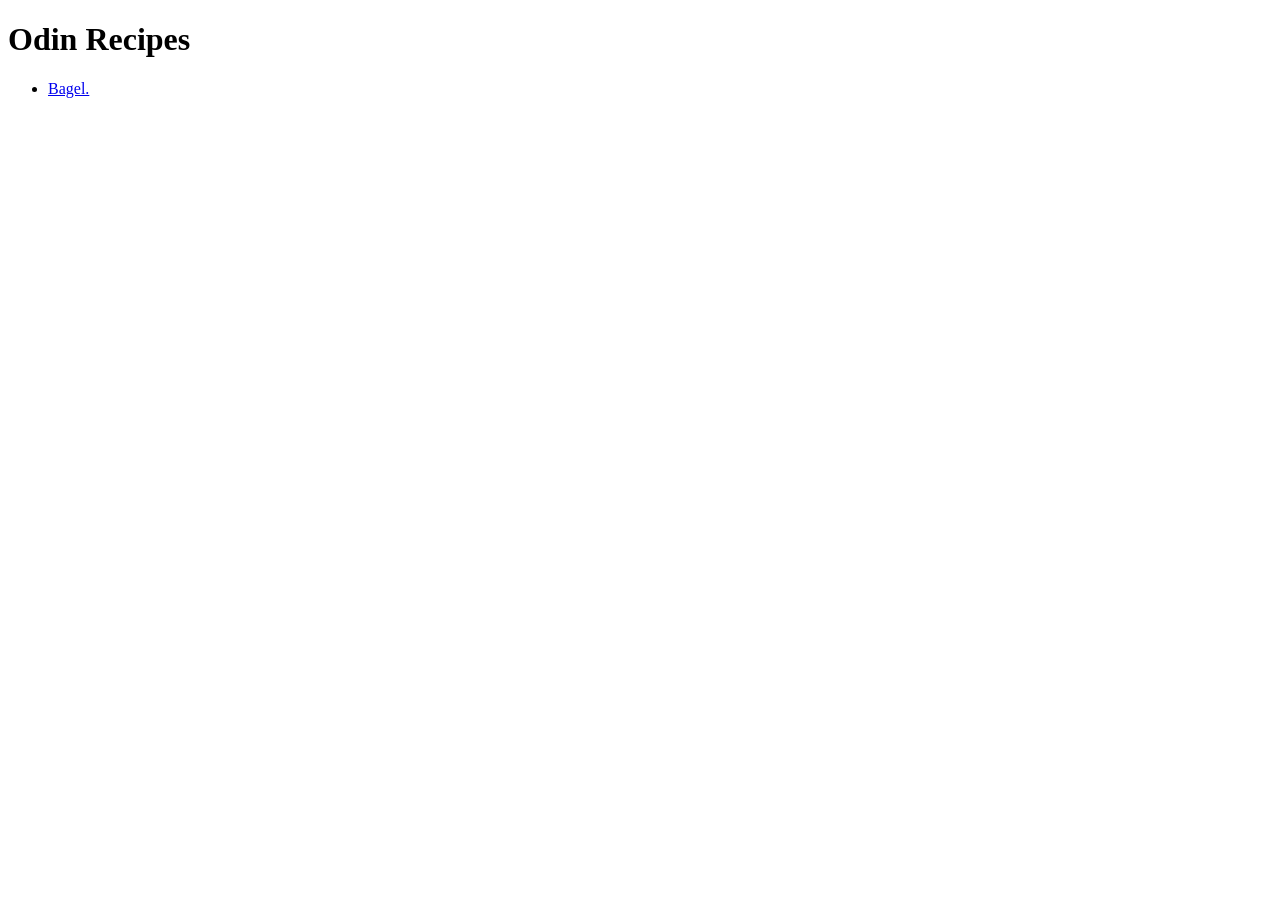
==== index.html @ c27d4828 "first recipe started" ====
<!DOCTYPE html>
<html lang="en">
<head>
    <meta charset="UTF-8">
    <meta name="viewport" content="width=device-width, initial-scale=1.0">
    <title>Odin Recipes</title>
</head>
<body>
    <h1>Odin Recipes</h1>
    <ul>
        <li><a href="./recipes/bagel.html">Bagel.</a></li>
    </ul>
</body>
</html>
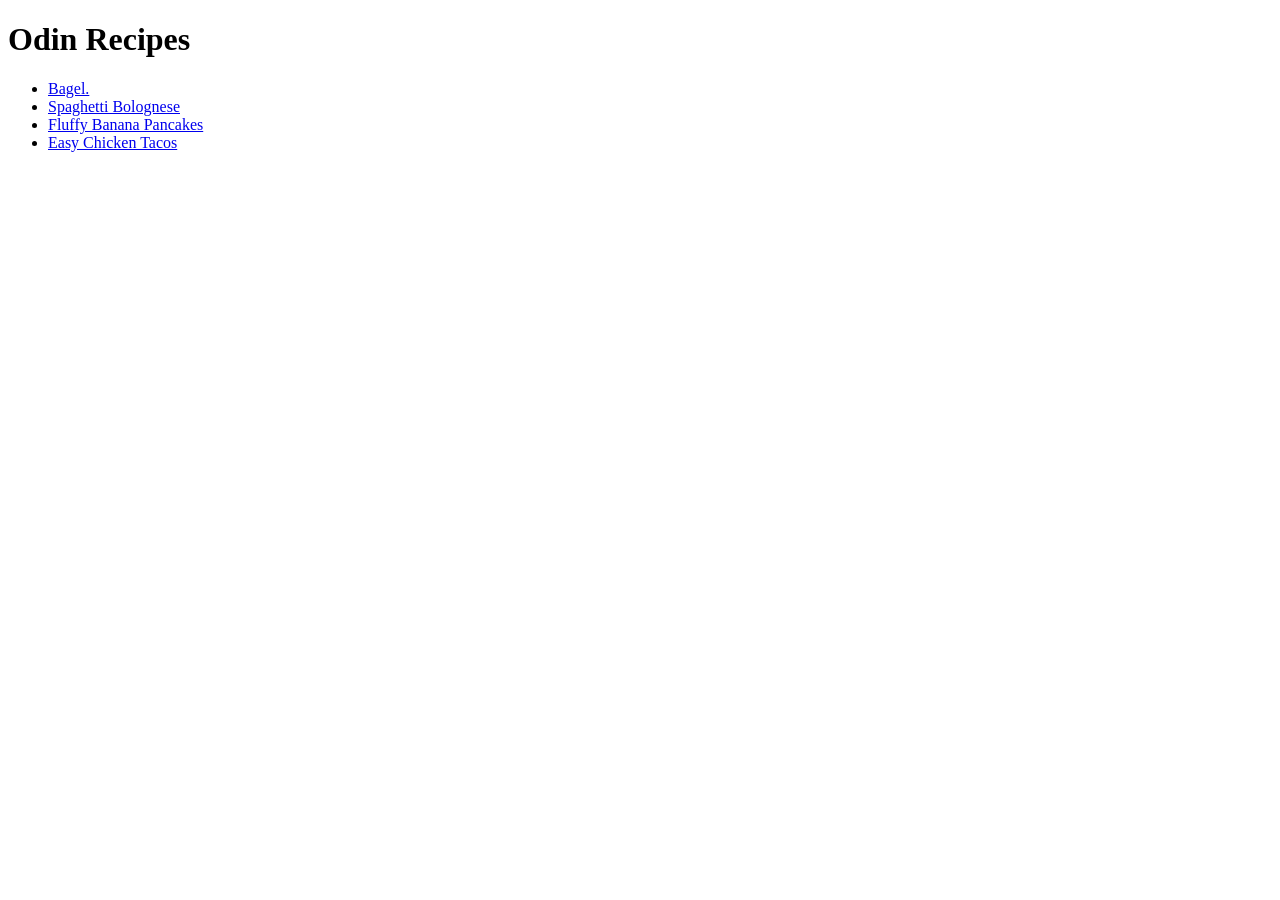
==== commit 9f705c92: "half way through the recipes" ====
--- a/index.html
+++ b/index.html
@@ -9,6 +9,9 @@
     <h1>Odin Recipes</h1>
     <ul>
         <li><a href="./recipes/bagel.html">Bagel.</a></li>
+        <li><a href="./recipes/spaghetti-bolognese.html">Spaghetti Bolognese</a></li>
+        <li><a href="./recipes/fluffy-banana-pancakes.html">Fluffy Banana Pancakes</a></li>
+        <li><a href="./recipes/easy-chicken-tacos.html">Easy Chicken Tacos</a></li>
     </ul>
 </body>
 </html>
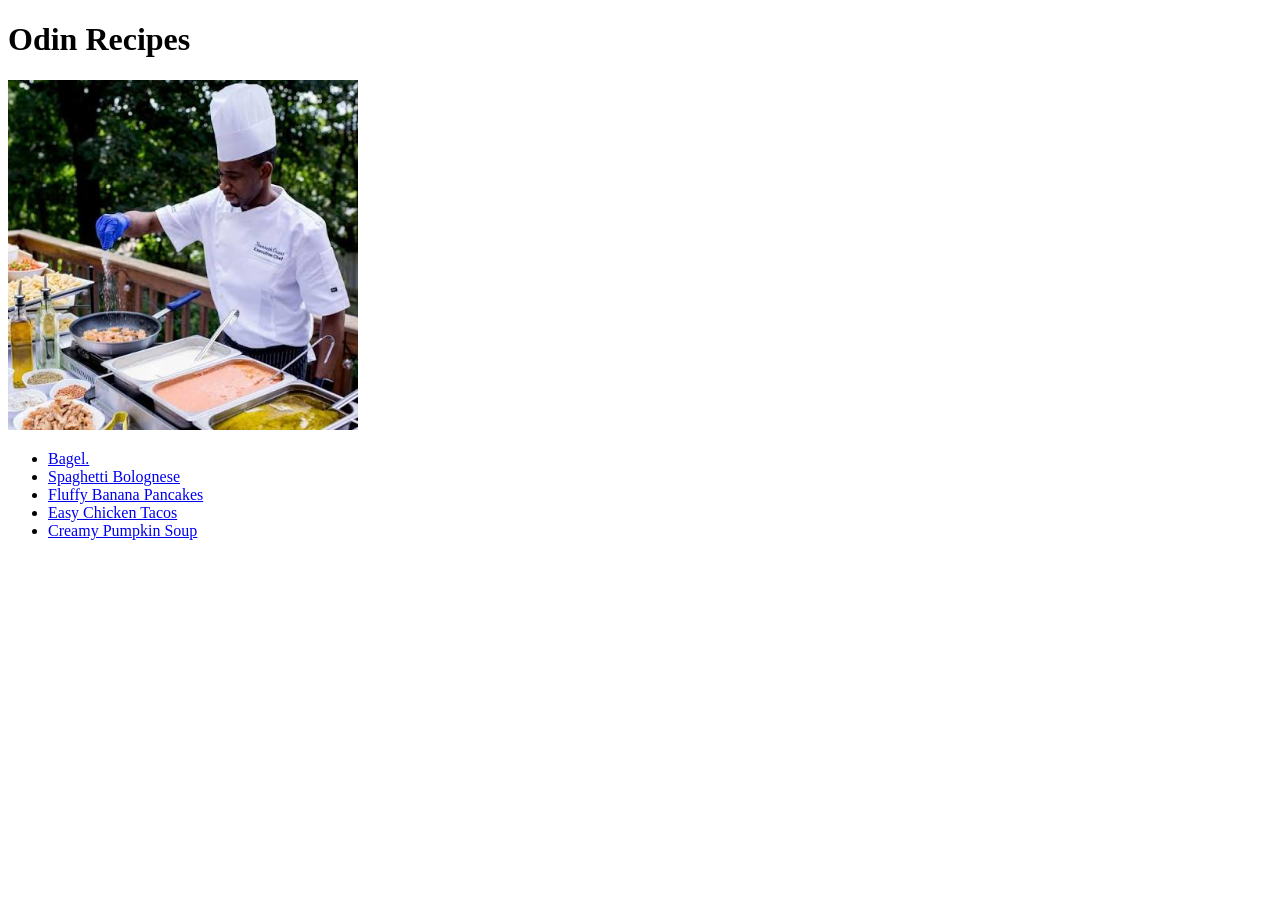
==== commit fd5b5100: "Odine recipe is completed." ====
--- a/index.html
+++ b/index.html
@@ -7,11 +7,13 @@
 </head>
 <body>
     <h1>Odin Recipes</h1>
+    <img src="./images/chef-homePage.jpeg" width="350" height="350">
     <ul>
         <li><a href="./recipes/bagel.html">Bagel.</a></li>
         <li><a href="./recipes/spaghetti-bolognese.html">Spaghetti Bolognese</a></li>
         <li><a href="./recipes/fluffy-banana-pancakes.html">Fluffy Banana Pancakes</a></li>
         <li><a href="./recipes/easy-chicken-tacos.html">Easy Chicken Tacos</a></li>
+        <li> <a href="./recipes/creamy-pumpkin-soup.html">Creamy Pumpkin Soup</a></li>
     </ul>
 </body>
 </html>
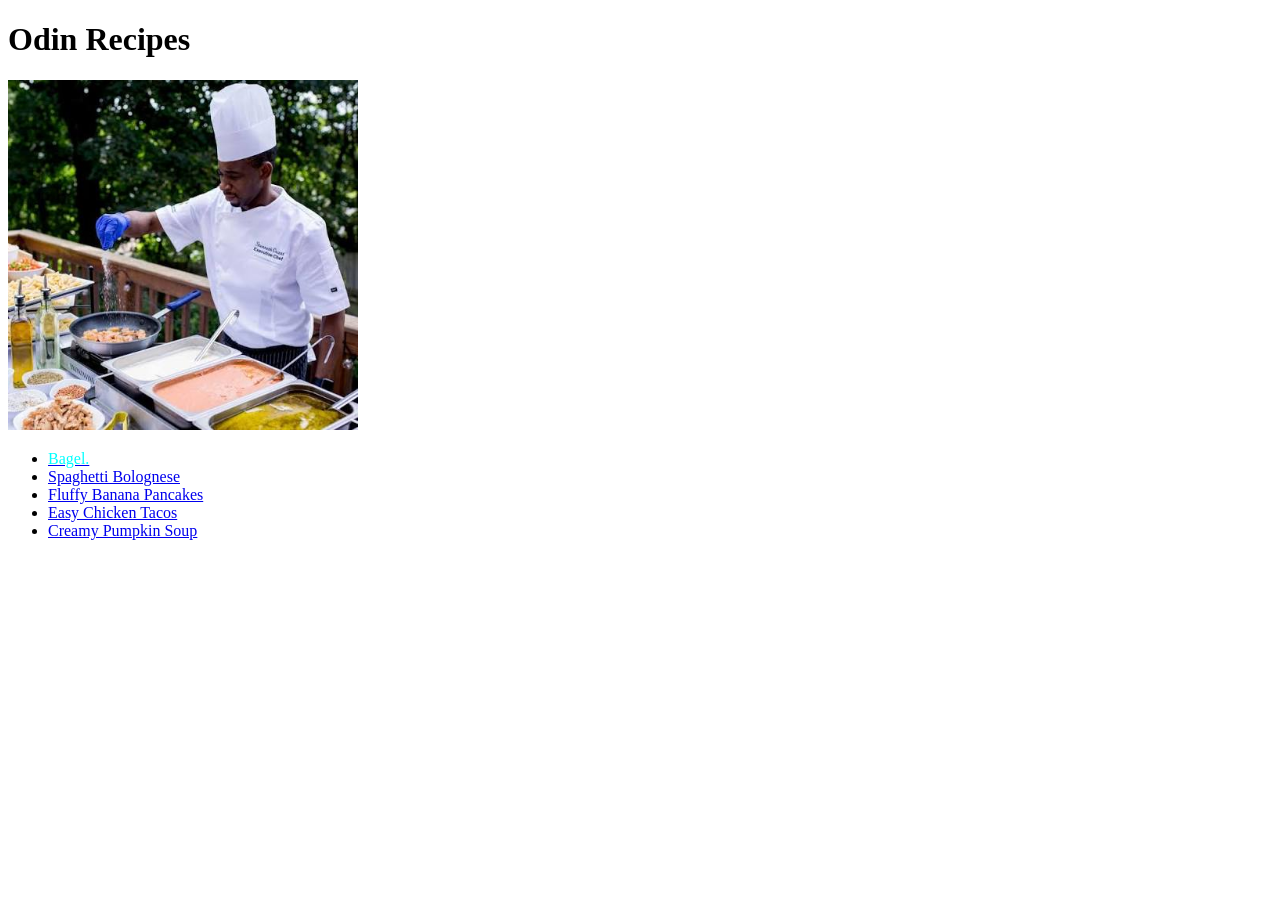
==== commit e4094076: "edited so css can be applied" ====
--- a/index.html
+++ b/index.html
@@ -4,16 +4,19 @@
     <meta charset="UTF-8">
     <meta name="viewport" content="width=device-width, initial-scale=1.0">
     <title>Odin Recipes</title>
+    <link rel="stylesheet" href="styles.css">
 </head>
 <body>
     <h1>Odin Recipes</h1>
     <img src="./images/chef-homePage.jpeg" width="350" height="350">
-    <ul>
-        <li><a href="./recipes/bagel.html">Bagel.</a></li>
-        <li><a href="./recipes/spaghetti-bolognese.html">Spaghetti Bolognese</a></li>
-        <li><a href="./recipes/fluffy-banana-pancakes.html">Fluffy Banana Pancakes</a></li>
-        <li><a href="./recipes/easy-chicken-tacos.html">Easy Chicken Tacos</a></li>
-        <li> <a href="./recipes/creamy-pumpkin-soup.html">Creamy Pumpkin Soup</a></li>
-    </ul>
+    <div class="recipes">
+        <ul>
+            <li><a href="./recipes/bagel.html"><span style="color: aqua;">Bagel.</span></a></li>
+            <li><a href="./recipes/spaghetti-bolognese.html">Spaghetti Bolognese</a></li>
+            <li><a href="./recipes/fluffy-banana-pancakes.html">Fluffy Banana Pancakes</a></li>
+            <li><a href="./recipes/easy-chicken-tacos.html">Easy Chicken Tacos</a></li>
+            <li> <a href="./recipes/creamy-pumpkin-soup.html">Creamy Pumpkin Soup</a></li>
+        </ul>
+    </div>
 </body>
 </html>
